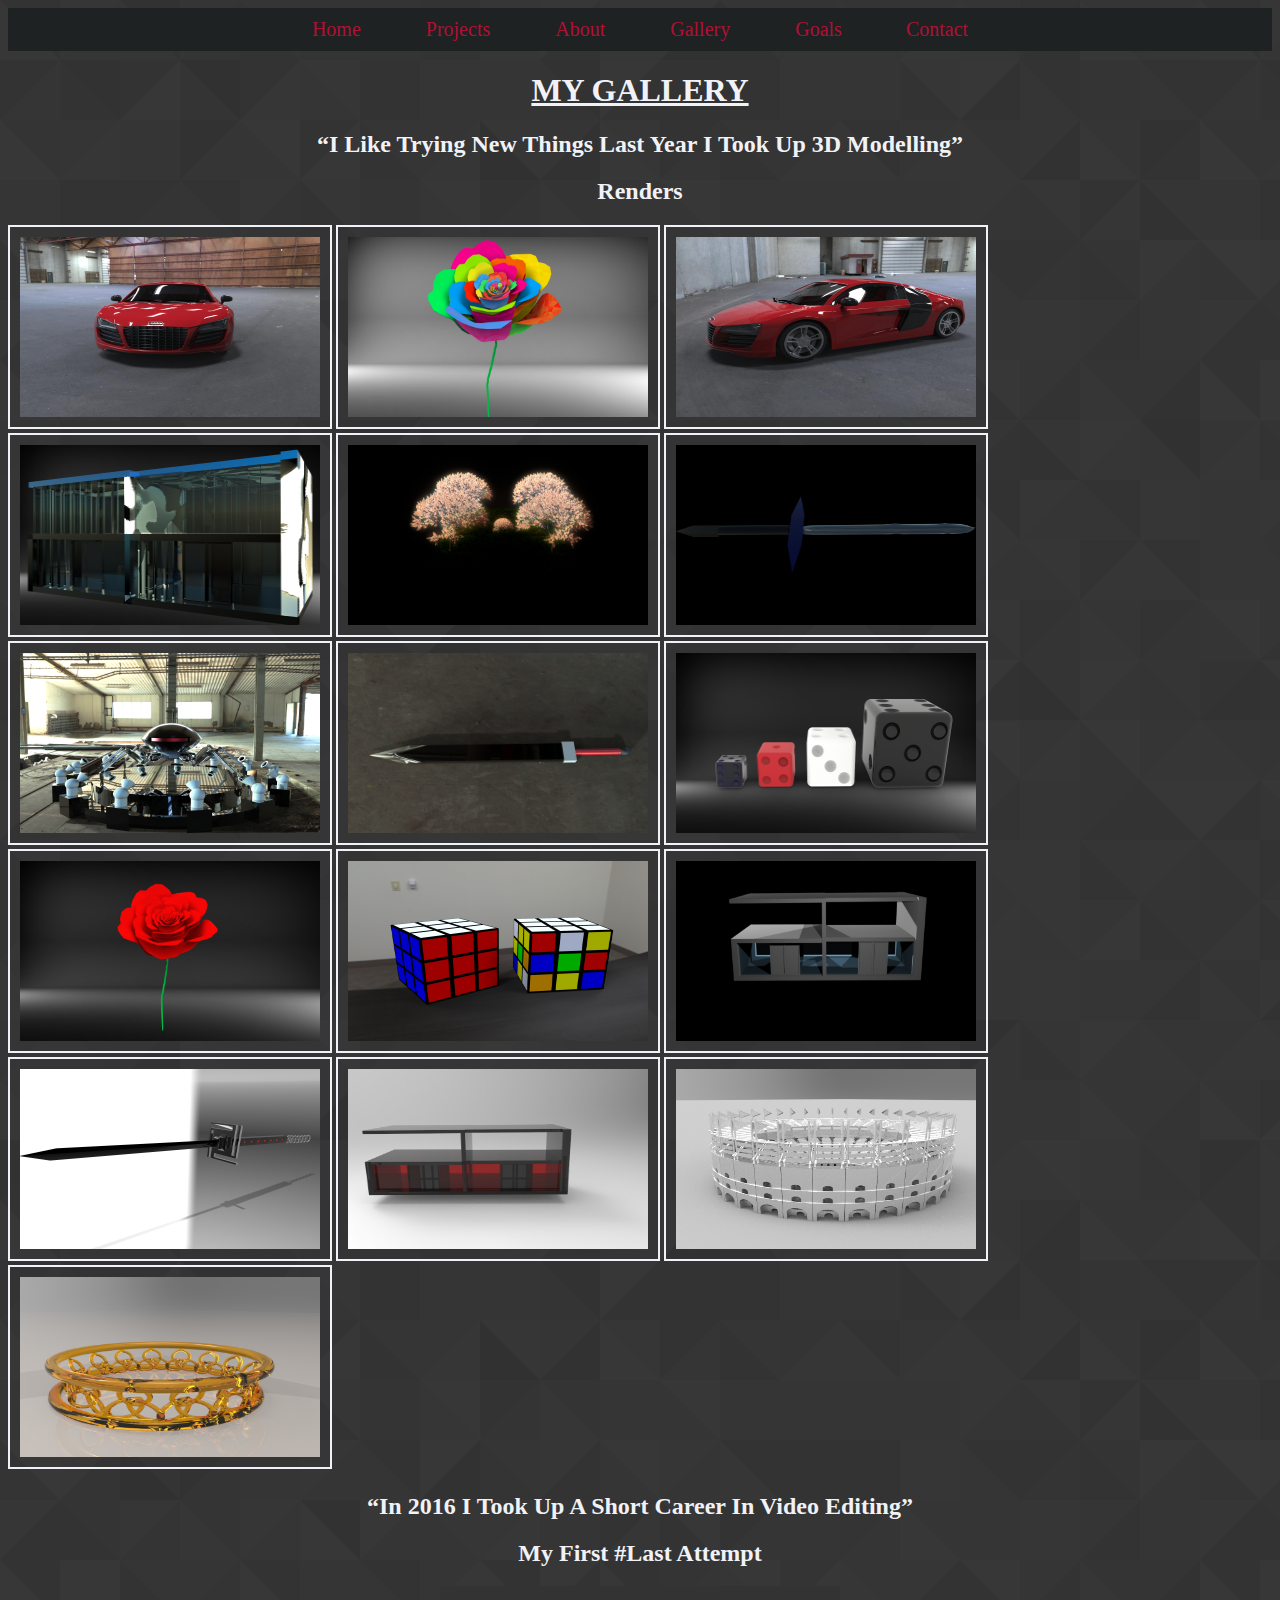
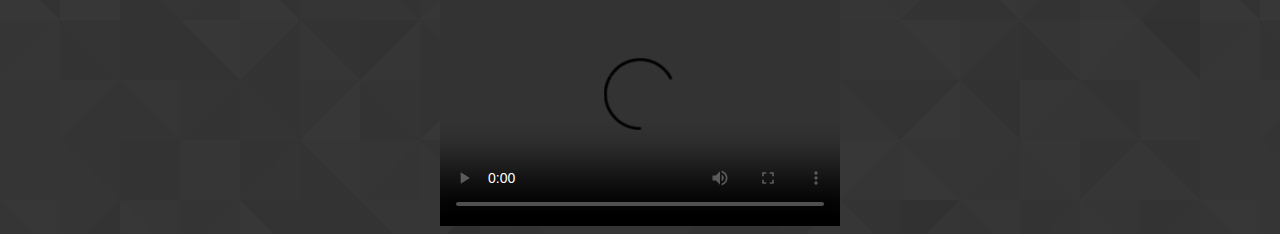
==== gallery.html @ f00ba873 "commit please" ====
<!DOCTYPE HTML>
<html>
    <head>
        <title>Teekae Jordan</title>
        <link rel="stylesheet" type="text/css" href="style.css">
        <meta charset="utf-8">
    </head>
    <body>
        <div>

            <ul>
                <li> <a href="index.html">Home</a> </li>
                <li> <a href="projects.html">Projects</a> </li>
                <li> <a href="about.html">About</a> </li>
                <li> <a href="gallery.html">Gallery</a> </li>
                <li> <a href="goals.html">Goals</a></li>
                <li> <a href="contact.html">Contact</a> </li>
            </ul>
        </div>
        <h1 class="white">My Gallery</h1>
        <h2 class="white"><q>I Like Trying New Things Last Year I Took Up 3D Modelling</q></h2>
        <h2 class="white">Renders</h2>
        <img src="images/1.jpg" class="images">
        <img src="images/10.jpg" class="images">
        <img src="images/3.jpg" class="images">
        <img src="images/4.jpg" class="images">
        <img src="images/7.jpg" class="images">
        <img src="images/BlazerSword.11.jpg" class="images">
        <img src="images/BrandonRobott.1239.jpg" class="images">
        <img src="images/Broadsword.9.jpg" class="images">
        <img src="images/Die%20K.100.jpg" class="images">
        <img src="images/multi%20colour.1241.jpg" class="images">
        <img src="images/Rubik's%20Cube.jpg" class="images">
        <img src="images/SafeZone%20render1.jpg" class="images">
        <img src="images/Tensa%20Zangetsu%20Volume%201.jpg" class="images">
        <img src="images/untitled.104.jpg" class="images">
        <img src="images/untitled.2.jpg" class="images">
        <img src="images/untitled.4.jpg" class="images">
        
        <h2 class="white"><q>In 2016 I Took Up A Short Career In Video Editing</q></h2>
        <h2 class="white">My First #Last Attempt</h2>
        <video class="video" width="400" height="240"controls>
        <source src="video.mp4" type="video/mp4"> 
        </video>
        
        
        
    </body>
</html>
---- style.css ----
body{
    font-family: Century Gothic Arial Bodini MT;
    background-color: #636e72;
    background-image: url(footer_lodyas.png);
    }


ul {
    list-style-type: none;
    margin: 0;
    padding: 0;
    text-align: center;
    background-color: #1f2222;
}

li {
    display: inline;
    font-size: 20px;
    padding: 20px;
    
    
}

li a{
    color: #af1136;
    
} 

a{
    text-decoration: none;
    display: inline-block;
    padding: 10px;

}

.text{
    color: #f1f2f2;
    text-align: center;
    font-size: 32px
}
h1 {
    text-transform: uppercase;
    text-align: center;
    text-decoration: underline
}

.top {
    margin-top: 30px;
}
 
a:hover{
    color: #f1f2f7;
}

a:active{
    color: #c1009c;
}

a:visited{
    color: #1d0bf8;
}

.images{
    width: 300px;
    height: 180px;
    padding: 10px;
    border: 2px solid #f1f2f7;
    }

h2 {
    text-align: center;
}

.white{
    color: #f1f2f7;
}
a.button {
    background-color: #100a0a;
    border: 5px solid #030303;
    color: #fcfcfc;
    text-align: center;
    font-size: 50px;
    cursor: pointer;
}
.button:hover{
    background-color: #d10e0e;
}
.video{
display: block;
    margin: 0 auto;
}
.pimage{
    width: 200px;
    height: 200px;
    border: 5px solid #000000;
}


p {
    color: #f1f2f7;
    
    
}

h3 {
    color: #f1f2f7;
    text-decoration: underline;
}

.fullcenter{
    text-align: center;
}
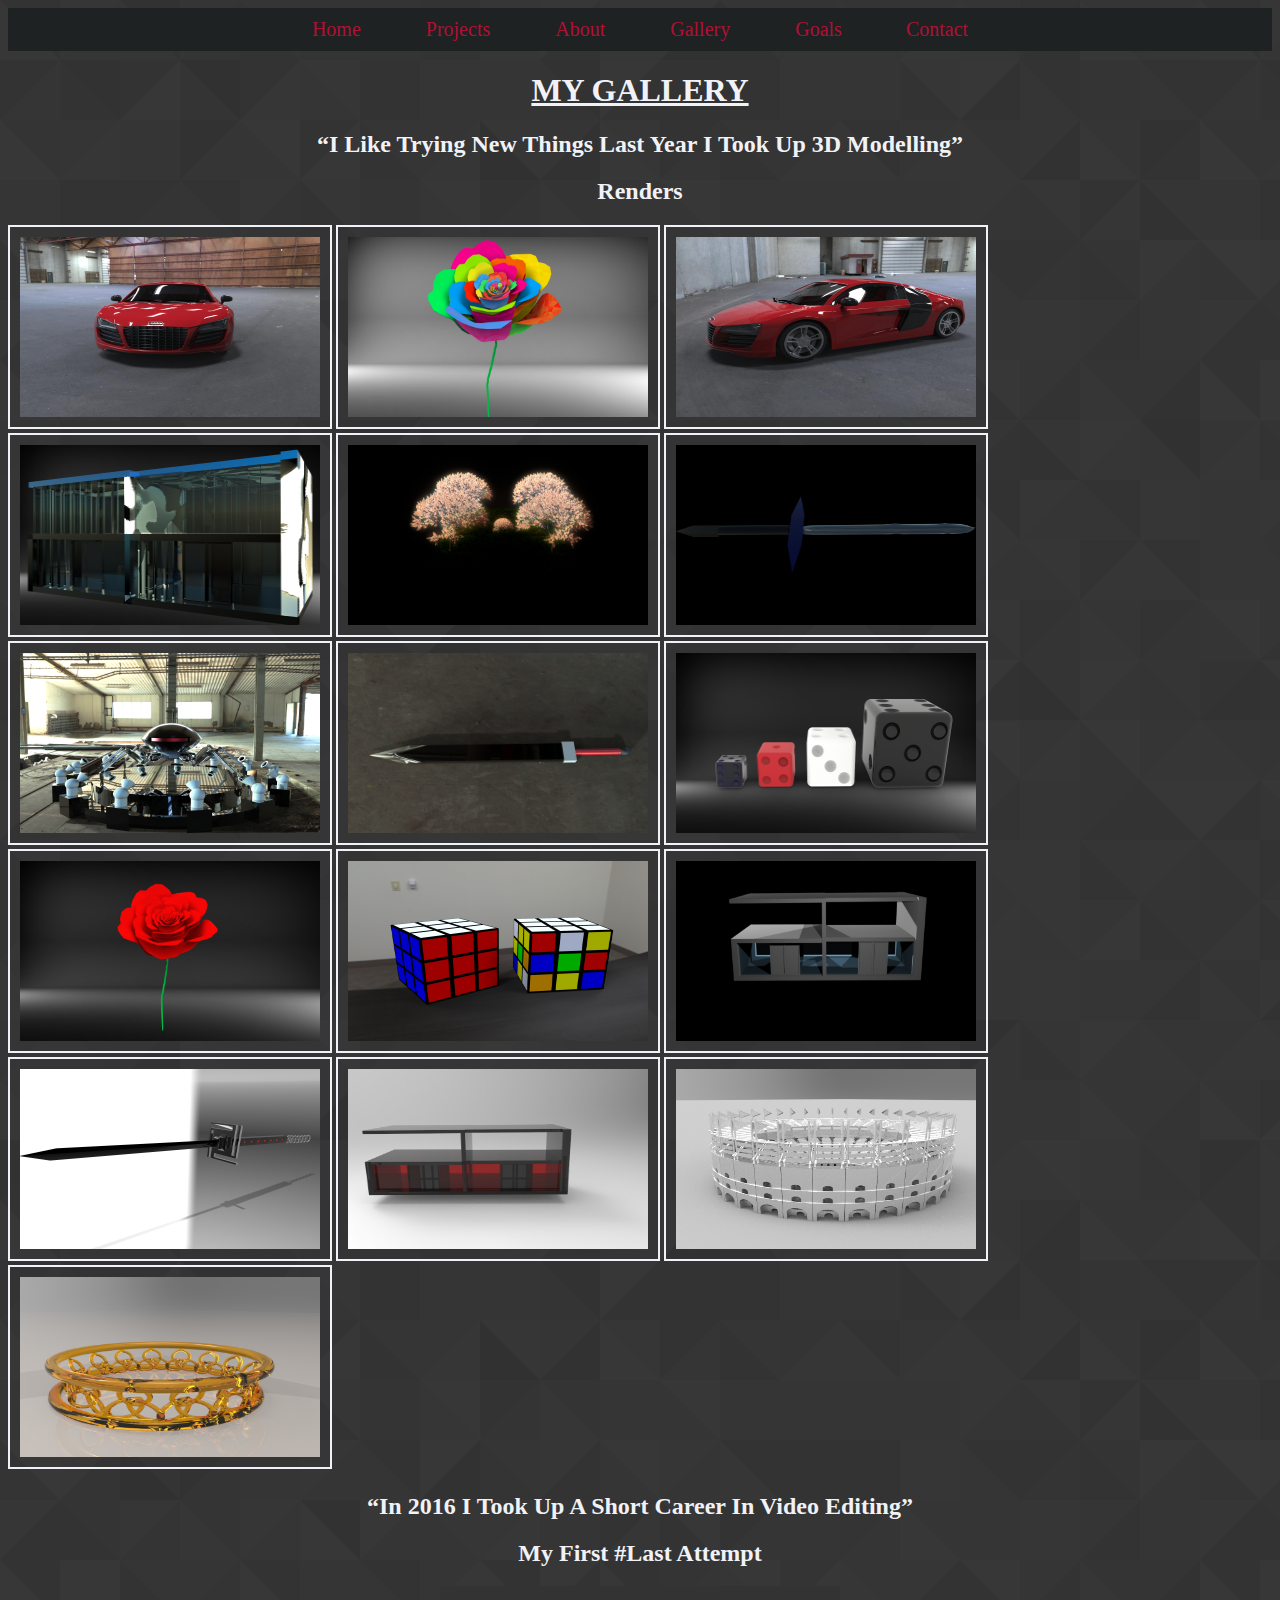
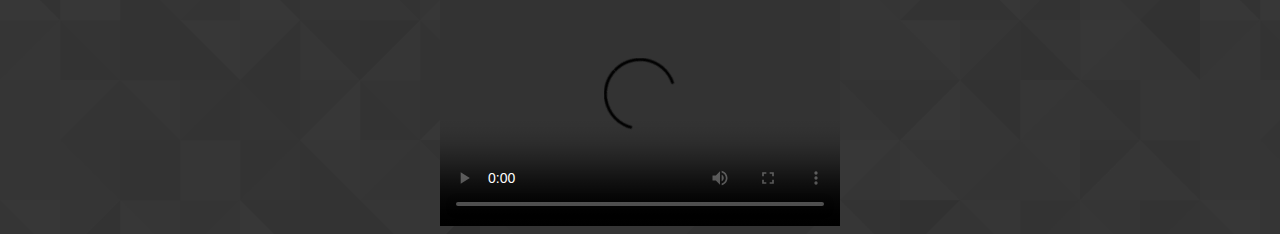
==== commit 85647fa4: "new" ====
--- a/gallery.html
+++ b/gallery.html
@@ -20,26 +20,26 @@
         <h1 class="white">My Gallery</h1>
         <h2 class="white"><q>I Like Trying New Things Last Year I Took Up 3D Modelling</q></h2>
         <h2 class="white">Renders</h2>
-        <img src="images/1.jpg" class="images">
-        <img src="images/10.jpg" class="images">
-        <img src="images/3.jpg" class="images">
-        <img src="images/4.jpg" class="images">
-        <img src="images/7.jpg" class="images">
-        <img src="images/BlazerSword.11.jpg" class="images">
-        <img src="images/BrandonRobott.1239.jpg" class="images">
-        <img src="images/Broadsword.9.jpg" class="images">
-        <img src="images/Die%20K.100.jpg" class="images">
-        <img src="images/multi%20colour.1241.jpg" class="images">
-        <img src="images/Rubik's%20Cube.jpg" class="images">
-        <img src="images/SafeZone%20render1.jpg" class="images">
-        <img src="images/Tensa%20Zangetsu%20Volume%201.jpg" class="images">
-        <img src="images/untitled.104.jpg" class="images">
-        <img src="images/untitled.2.jpg" class="images">
-        <img src="images/untitled.4.jpg" class="images">
+        <img src="images/1.jpg" class="images" alt="An Audi R8">
+        <img src="images/10.jpg" class="images" alt="A Multi Colored Rose">
+        <img src="images/3.jpg" class="images" alt="Audi R8 Side View">
+        <img src="images/4.jpg" class="images" alt="A square building">
+        <img src="images/7.jpg" class="images" alt="A section of trees">
+        <img src="images/BlazerSword.11.jpg" class="images" alt="A silver sword">
+        <img src="images/BrandonRobott.1239.jpg" class="images" alt="A Robot">
+        <img src="images/Broadsword.9.jpg" class="images" alt="A BroadSword">
+        <img src="images/Die%20K.100.jpg" class="images" alt="A selection of dice">
+        <img src="images/multi%20colour.1241.jpg" class="images" alt="A rose">
+        <img src="images/Rubik's%20Cube.jpg" class="images" alt="A Rubix Cube">
+        <img src="images/SafeZone%20render1.jpg" class="images" alt="House Concept">
+        <img src="images/Tensa%20Zangetsu%20Volume%201.jpg" class="images" alt="A Black Sword">
+        <img src="images/untitled.104.jpg" class="images" alt="A red house concept">
+        <img src="images/untitled.2.jpg" class="images" alt="A Gladiator Arena">
+        <img src="images/untitled.4.jpg" class="images" alt="A Celtic Ring">
         
         <h2 class="white"><q>In 2016 I Took Up A Short Career In Video Editing</q></h2>
         <h2 class="white">My First #Last Attempt</h2>
-        <video class="video" width="400" height="240"controls>
+        <video class="video" width="400" height="240" controls>
         <source src="video.mp4" type="video/mp4"> 
         </video>
         
